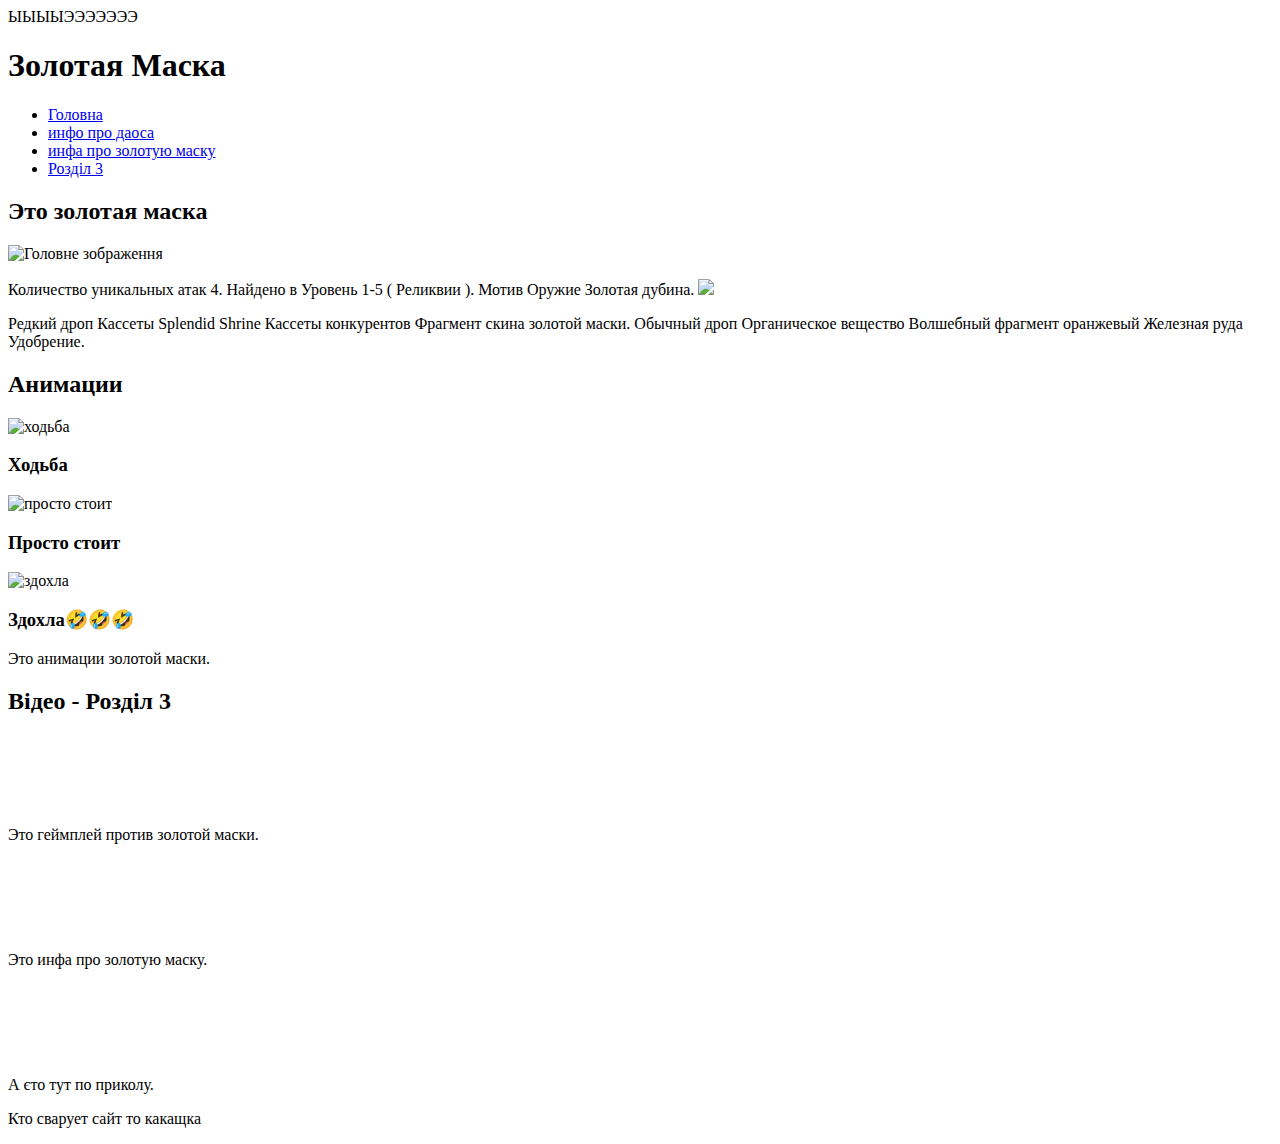
==== second.html @ 8a8d15ef "Create second.html" ====
<html lang="uk">
<head>
    <meta charset="UTF-8">
    <meta name="viewport" content="width=device-width, initial-scale=1.0">
    <title></title>
    <link rel="stylesheet" href="styles2.css">
</head>ЫЫЫЫЭЭЭЭЭЭЭ
<body>
    <!-- Шапка -->
    <header class="header">
        <h1>Золотая Маска</h1>
    </header>

    <!-- Навігація -->
    <nav class="navigation">
        <ul>
            <li><a href="index.html">Головна</a></li>
            <li><a href="#section-1">инфо про даоса</a></li>
            <li><a href="#section-2">инфа про золотую маску</a></li>
            <li><a href="#section-3">Розділ 3</a></li>
        </ul>
    </nav>

    <!-- Основна частина -->
    <main class="main-content">
        <!-- Розділ 1: Текст з великим зображенням -->
        <section id="section-1" class="section section-1">
            <h2>Это золотая маска</h2>
            <article>
                <img src="https://learn.logikaschool.com/uploads/student/1188705/67a891799d6cf.webp" alt="Головне зображення">
                <p>Количество уникальных атак
4.
Найдено в
Уровень 1-5 ( Реликвии ).
Мотив Оружие
Золотая дубина.
<img src="https://learn.logikaschool.com/uploads/student/1188705/67b1b97d11ac7.webp"></p><p>Редкий дроп
Кассеты Splendid Shrine
Кассеты конкурентов
Фрагмент скина золотой маски.
Обычный дроп
Органическое вещество
Волшебный фрагмент оранжевый
Железная руда
Удобрение.</p>
            </article>
        </section>

        <!-- Розділ 2: Галерея зображень -->
        <section id="section-2" class="section section-2">
            <h2>Анимации</h2>
            <div class="gallery">
                <article>
                <img src="https://learn.logikaschool.com/uploads/student/1188705/67b1bac90f760.webp" alt="ходьба">
                <h3>Ходьба</h3>
                </article><article>
                <img src="https://learn.logikaschool.com/uploads/student/1188705/67b1bb03c37b1.webp" alt="просто стоит"><h3>Просто стоит</h3></article><article>
                <img src="https://learn.logikaschool.com/uploads/student/1188705/67b1bb0990735.webp" alt="здохла"><h3>Здохла🤣🤣🤣</h3></article>
            </div>
            <p>Это анимации золотой маски.</p>
        </section>

        <!-- Розділ 3: Відео -->
        <section id="section-3" class="section section-3">
            <h2>Відео - Розділ 3</h2>
          <div class="video-container">
            <article>
               <iframe width="150" height="75" src="https://www.youtube.com/embed/qeOzuDMNXa0" title="босс Золотая маска|соул кнайт|прохождение" frameborder="0" allow="accelerometer; autoplay; clipboard-write; encrypted-media; gyroscope; picture-in-picture; web-share" referrerpolicy="strict-origin-when-cross-origin" allowfullscreen></iframe>
                <p>Это геймплей против золотой маски.</p>
            </article>
            <article>
<iframe width="150" height="75" src="https://www.youtube.com/embed/KrOwHMSEqMw" title="Золотая маска - что это за босс?" frameborder="0" allow="accelerometer; autoplay; clipboard-write; encrypted-media; gyroscope; picture-in-picture; web-share" referrerpolicy="strict-origin-when-cross-origin" allowfullscreen></iframe>
                <p>Это инфа про золотую маску.</p>
            </article>
            <article>
                   <iframe width="150" height="75" src="https://www.youtube.com/embed/99WFQVDNLLc" title="Soul knight  босс 4 - Доисторический колосс" frameborder="0" allow="accelerometer; autoplay; clipboard-write; encrypted-media; gyroscope; picture-in-picture; web-share" referrerpolicy="strict-origin-when-cross-origin" allowfullscreen></iframe>
                <p>А єто тут по приколу.</p>
            </article>
          </div>
        </section>
    </main>

    <!-- Підвал -->
    <footer class="footer">
        <p>Кто сварует сайт то какащка</p>
    </footer>
</body>
</html>
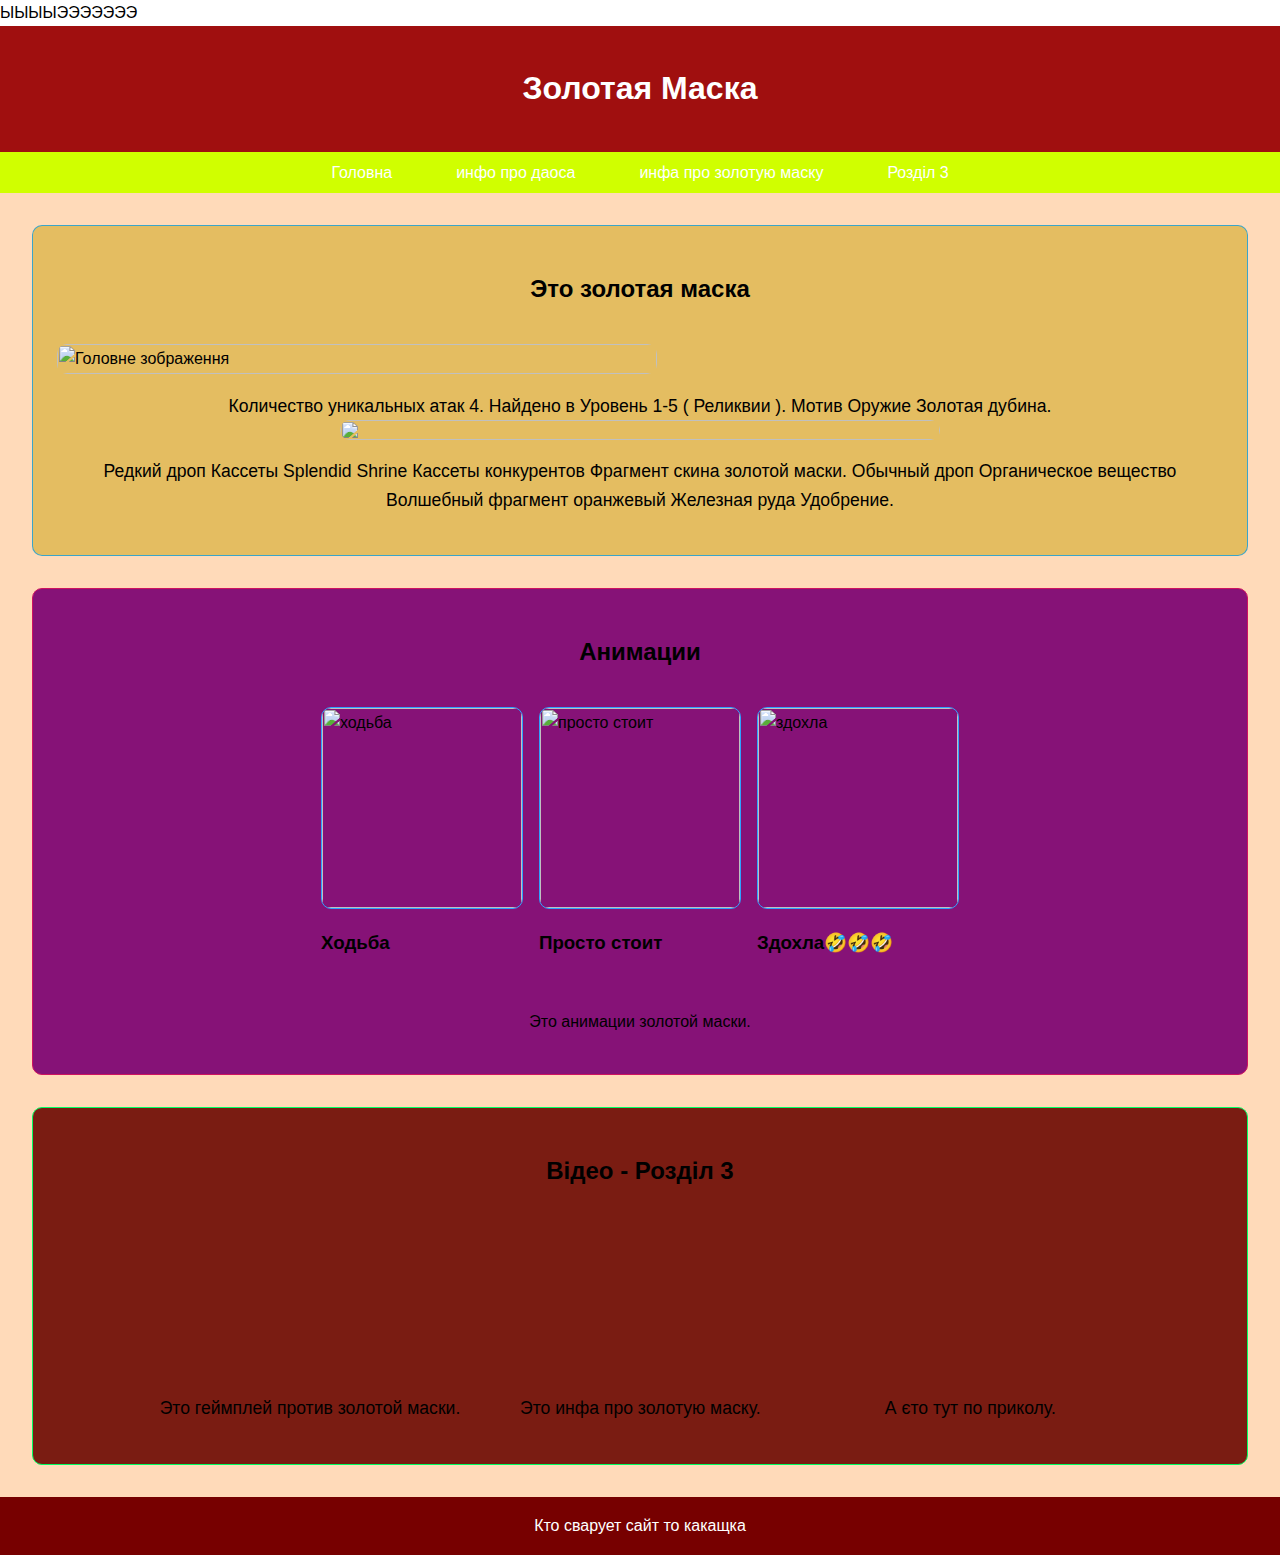
==== commit c24cf3d6: "Update second.html" ====
--- a/second.html
+++ b/second.html
@@ -66,15 +66,15 @@
             <h2>Відео - Розділ 3</h2>
           <div class="video-container">
             <article>
-               <iframe width="150" height="75" src="https://www.youtube.com/embed/qeOzuDMNXa0" title="босс Золотая маска|соул кнайт|прохождение" frameborder="0" allow="accelerometer; autoplay; clipboard-write; encrypted-media; gyroscope; picture-in-picture; web-share" referrerpolicy="strict-origin-when-cross-origin" allowfullscreen></iframe>
+               <iframe width="300" height="150" src="https://www.youtube.com/embed/qeOzuDMNXa0" title="босс Золотая маска|соул кнайт|прохождение" frameborder="0" allow="accelerometer; autoplay; clipboard-write; encrypted-media; gyroscope; picture-in-picture; web-share" referrerpolicy="strict-origin-when-cross-origin" allowfullscreen></iframe>
                 <p>Это геймплей против золотой маски.</p>
             </article>
             <article>
-<iframe width="150" height="75" src="https://www.youtube.com/embed/KrOwHMSEqMw" title="Золотая маска - что это за босс?" frameborder="0" allow="accelerometer; autoplay; clipboard-write; encrypted-media; gyroscope; picture-in-picture; web-share" referrerpolicy="strict-origin-when-cross-origin" allowfullscreen></iframe>
+<iframe width="300" height="150" src="https://www.youtube.com/embed/KrOwHMSEqMw" title="Золотая маска - что это за босс?" frameborder="0" allow="accelerometer; autoplay; clipboard-write; encrypted-media; gyroscope; picture-in-picture; web-share" referrerpolicy="strict-origin-when-cross-origin" allowfullscreen></iframe>
                 <p>Это инфа про золотую маску.</p>
             </article>
             <article>
-                   <iframe width="150" height="75" src="https://www.youtube.com/embed/99WFQVDNLLc" title="Soul knight  босс 4 - Доисторический колосс" frameborder="0" allow="accelerometer; autoplay; clipboard-write; encrypted-media; gyroscope; picture-in-picture; web-share" referrerpolicy="strict-origin-when-cross-origin" allowfullscreen></iframe>
+                   <iframe width="300" height="150" src="https://www.youtube.com/embed/99WFQVDNLLc" title="Soul knight  босс 4 - Доисторический колосс" frameborder="0" allow="accelerometer; autoplay; clipboard-write; encrypted-media; gyroscope; picture-in-picture; web-share" referrerpolicy="strict-origin-when-cross-origin" allowfullscreen></iframe>
                 <p>А єто тут по приколу.</p>
             </article>
           </div>
--- a/styles2.css
+++ b/styles2.css
@@ -0,0 +1,161 @@
+/* Загальні стилі */
+body {
+    font-family: Arial, sans-serif;
+    margin: 0;
+    padding: 0;
+    line-height: 1.6;
+}
+
+/* Шапка */
+.header {
+    background-color: #a00f0f;
+    color: white;
+    text-align: center;
+    padding: 1rem;
+   
+}
+
+/* Навігація */
+.navigation {
+    background-color: #d0ff00;
+    padding: 0.5rem;
+   position: sticky;
+    top: 0;
+    z-index: 1000;
+}
+
+.navigation ul {
+    display: flex;
+    justify-content: center;
+    list-style: none;
+    margin: 0;
+    padding: 0;
+}
+
+.navigation li {
+    margin: 0 1rem;
+}
+
+.navigation a {
+    color: white;
+    text-decoration: none;
+    padding: 0.5rem 1rem;
+    transition: background-color 0.3s;
+}
+
+.navigation a:hover {
+    background-color: #2c29cea8;
+    border-radius: 5px;
+}
+
+/* Основна частина */
+.main-content {
+    padding: 2rem;
+    display: flex;
+    flex-direction: column;
+    gap: 2rem;
+    background-color:peachpuff;
+}
+
+/* Розділ 1: Текст із великим зображенням */
+.section-1 {
+    background-color: #d1a82396;
+    padding: 1.5rem;
+    border-radius: 10px;
+    border: 1px solid #1ba0ddd8;
+    display: flex;
+    flex-direction: column;
+    align-items: center;
+    gap: 1rem;
+}
+
+.section-1 img {
+    width: 100%;
+    max-width: 600px;
+    border-radius: 10px;
+}
+
+.section-1 p {
+    text-align: center;
+    font-size: 1.1rem;
+}
+
+/* Розділ 2: Галерея зображень */
+.section-2 {
+    background-color: #861277;
+    padding: 1.5rem;
+    border-radius: 10px;
+    border: 1px solid #ce1260;
+    display: flex;
+    flex-direction: column;
+    gap: 1rem;
+    align-items: center;
+}
+
+.gallery {
+    display: flex;
+    gap: 1rem;
+    flex-wrap: wrap;
+    justify-content: center;
+}
+.gallery article{
+    display:flex;flex-direction:column;
+}
+
+.gallery img {
+    width: 200px;
+    height: 200px;
+    object-fit: cover;
+    border-radius: 10px;
+    border: 1px solid #2da0ff;
+}
+
+.section-2 p {
+    text-align: center;
+    font-size: 1rem;
+}
+
+/* Розділ 3: Відео */
+.section-3 {
+    background-color: #7a1c12;
+    padding: 1.5rem;
+    border-radius: 10px;
+    border: 1px solid #00ff62;
+    display: flex;
+    flex-direction: column;
+    align-items: center;
+    gap: 1rem;
+}
+
+.video-container{
+  display:flex;
+  align-items:center;
+  justify-content:space-between;
+  gap:30px;
+}
+
+.section-3 video {
+    width: 100%;
+    max-width: 600px;
+    border-radius: 10px;
+    border: 1px solid #fbff00;
+}
+
+.section-3 p {
+    text-align: center;
+    font-size: 1.1rem;
+}
+
+/* Підвал */
+.footer {
+    background-color: #770000;
+    color: white;
+    text-align: center;
+    padding: 1rem;
+    margin-top: auto;
+}
+
+.footer p {
+    margin: 0;
+}
+
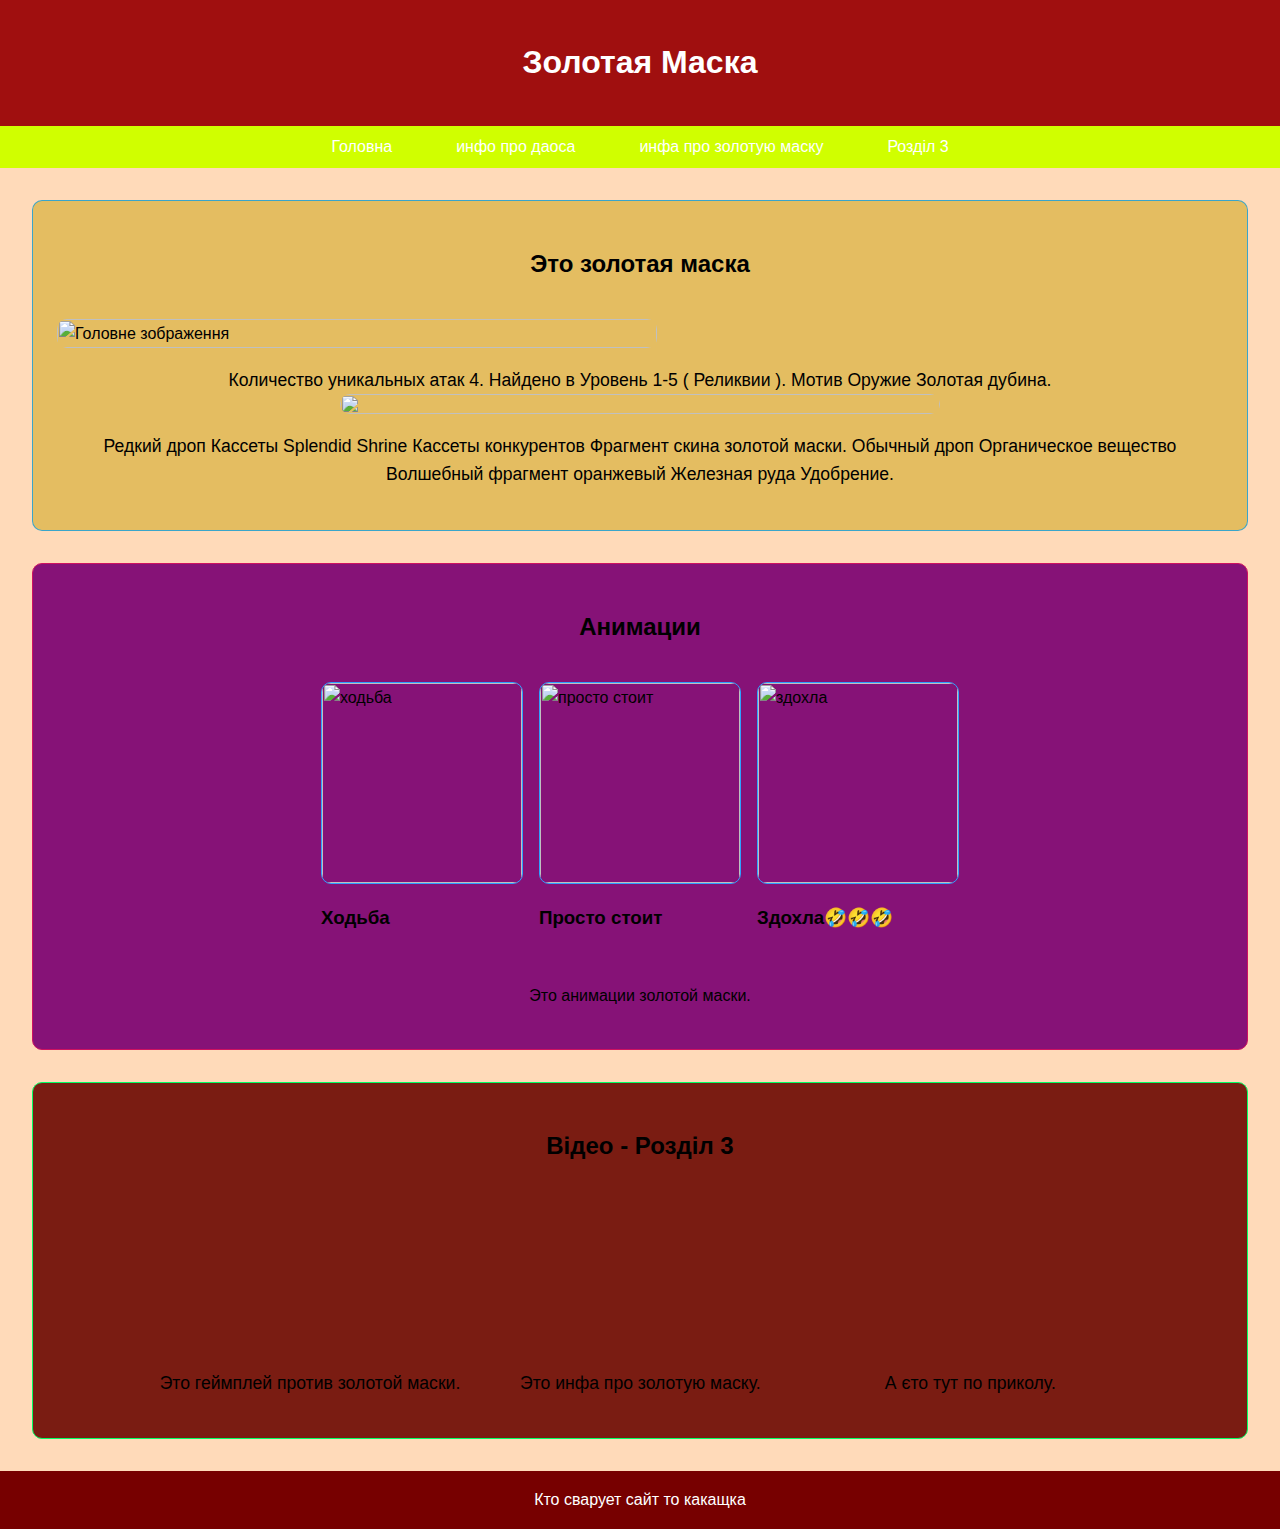
==== commit 68fabae2: "Update second.html" ====
--- a/second.html
+++ b/second.html
@@ -5,7 +5,7 @@
     <meta name="viewport" content="width=device-width, initial-scale=1.0">
     <title></title>
     <link rel="stylesheet" href="styles2.css">
-</head>ЫЫЫЫЭЭЭЭЭЭЭ
+</head>
 <body>
     <!-- Шапка -->
     <header class="header">
